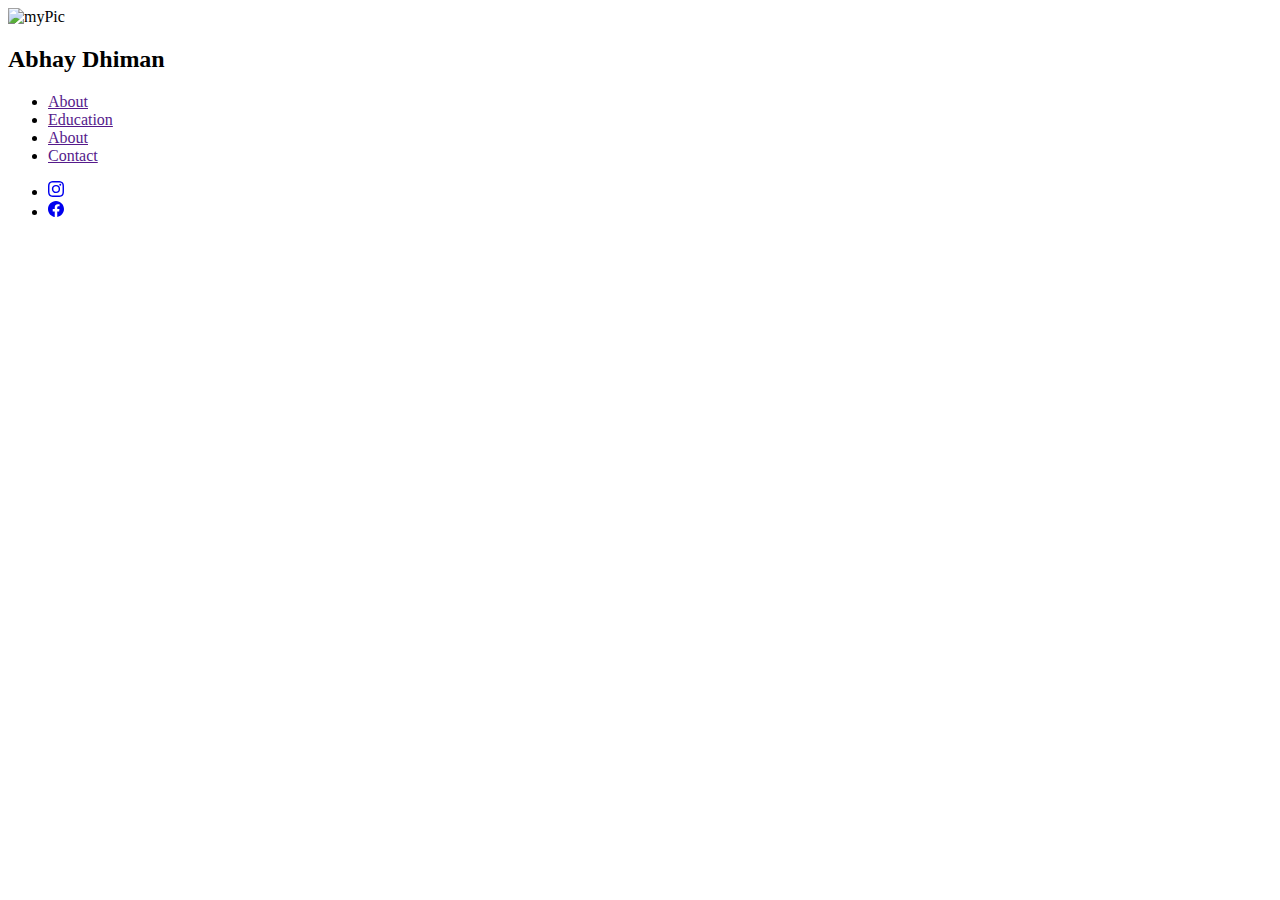
==== abhay/index.html @ 67794045 "update(1)" ====
<!DOCTYPE html>
<html lang="en">

<head>
    <meta charset="UTF-8">
    <meta name="viewport" content="width=device-width, initial-scale=1.0">

    <title>My Name</title>
</head>
<link rel="stylesheet" href="css/style.css">

<body>
    <div class="navbar">
        <img src="" alt="myPic" class="profile-picture">
        <div class="content">
            <h2>Abhay Dhiman</h2>
            <nav>
                <ul>
                    <li>
                        <a href="">About</a>
                    </li>
                    <li>
                        <a href="">Education</a>
                    </li>
                    <li>
                        <a href="">About</a>
                    </li>
                    <li>
                        <a href="">Contact</a>
                    </li>
                </ul>
            </nav>
        </div>
        <div class="social">
            <ul>
                <li class="insta">
                    <a href="https://www.instagram.com/abhay.dhiman_/">
                        <svg xmlns="http://www.w3.org/2000/svg" width="16" height="16" fill="currentColor" class="bi bi-instagram" viewBox="0 0 16 16">
                            <path d="M8 0C5.829 0 5.556.01 4.703.048 3.85.088 3.269.222 2.76.42a3.917 3.917 0 0 0-1.417.923A3.927 3.927 0 0 0 .42 2.76C.222 3.268.087 3.85.048 4.7.01 5.555 0 5.827 0 8.001c0 2.172.01 2.444.048 3.297.04.852.174 1.433.372 1.942.205.526.478.972.923 1.417.444.445.89.719 1.416.923.51.198 1.09.333 1.942.372C5.555 15.99 5.827 16 8 16s2.444-.01 3.298-.048c.851-.04 1.434-.174 1.943-.372a3.916 3.916 0 0 0 1.416-.923c.445-.445.718-.891.923-1.417.197-.509.332-1.09.372-1.942C15.99 10.445 16 10.173 16 8s-.01-2.445-.048-3.299c-.04-.851-.175-1.433-.372-1.941a3.926 3.926 0 0 0-.923-1.417A3.911 3.911 0 0 0 13.24.42c-.51-.198-1.092-.333-1.943-.372C10.443.01 10.172 0 7.998 0h.003zm-.717 1.442h.718c2.136 0 2.389.007 3.232.046.78.035 1.204.166 1.486.275.373.145.64.319.92.599.28.28.453.546.598.92.11.281.24.705.275 1.485.039.843.047 1.096.047 3.231s-.008 2.389-.047 3.232c-.035.78-.166 1.203-.275 1.485a2.47 2.47 0 0 1-.599.919c-.28.28-.546.453-.92.598-.28.11-.704.24-1.485.276-.843.038-1.096.047-3.232.047s-2.39-.009-3.233-.047c-.78-.036-1.203-.166-1.485-.276a2.478 2.478 0 0 1-.92-.598 2.48 2.48 0 0 1-.6-.92c-.109-.281-.24-.705-.275-1.485-.038-.843-.046-1.096-.046-3.233 0-2.136.008-2.388.046-3.231.036-.78.166-1.204.276-1.486.145-.373.319-.64.599-.92.28-.28.546-.453.92-.598.282-.11.705-.24 1.485-.276.738-.034 1.024-.044 2.515-.045v.002zm4.988 1.328a.96.96 0 1 0 0 1.92.96.96 0 0 0 0-1.92zm-4.27 1.122a4.109 4.109 0 1 0 0 8.217 4.109 4.109 0 0 0 0-8.217zm0 1.441a2.667 2.667 0 1 1 0 5.334 2.667 2.667 0 0 1 0-5.334z"/>
                        </svg>
                    </a>
                </li>
                <li class="facebook">
                    <a href="https://www.facebook.com/profile.php?id=100005709137249">
                        <svg xmlns="http://www.w3.org/2000/svg" width="16" height="16" fill="currentColor" class="bi bi-facebook" viewBox="0 0 16 16">
                            <path d="M16 8.049c0-4.446-3.582-8.05-8-8.05C3.58 0-.002 3.603-.002 8.05c0 4.017 2.926 7.347 6.75 7.951v-5.625h-2.03V8.05H6.75V6.275c0-2.017 1.195-3.131 3.022-3.131.876 0 1.791.157 1.791.157v1.98h-1.009c-.993 0-1.303.621-1.303 1.258v1.51h2.218l-.354 2.326H9.25V16c3.824-.604 6.75-3.934 6.75-7.951z"/>
                        </svg>
                    </a>
                </li>
            </ul>
        </div>
    </div>
</body>

</html>
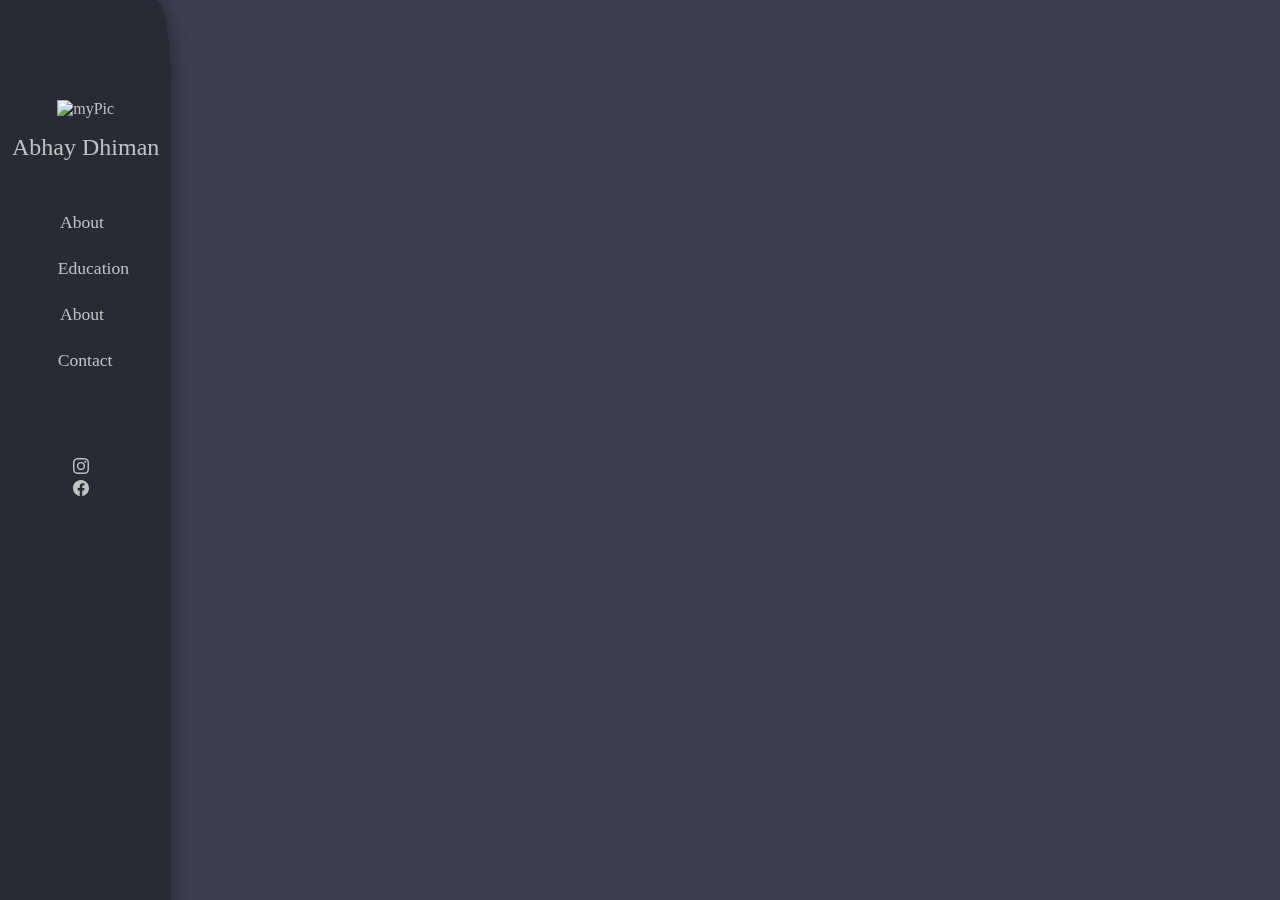
==== commit 8317e52c: "Merge branch 'main' of https://github.com/dhimanabhay/dhimanabhay.github.io into main" ====
--- a/abhay/index.html
+++ b/abhay/index.html
@@ -4,10 +4,10 @@
 <head>
     <meta charset="UTF-8">
     <meta name="viewport" content="width=device-width, initial-scale=1.0">
-
+    <link rel="stylesheet" href="style.css">
     <title>My Name</title>
 </head>
-<link rel="stylesheet" href="css/style.css">
+
 
 <body>
     <div class="navbar">
@@ -52,4 +52,4 @@
     </div>
 </body>
 
-</html>+</html>
--- a/abhay/style.css
+++ b/abhay/style.css
@@ -0,0 +1,98 @@
+/* navbar and it's elements */
+body {
+  background-color: #3d3e51;
+}
+.navbar {
+  background-color: #292b34;
+  overflow: auto;
+  height: 100%;
+  max-width: 27.407%;
+  margin: auto;
+  display: block;
+  color: #c1c1c1;
+  position: fixed;
+  top: 0;
+  left: 0;
+  padding-top: 100px;
+  text-align: center;
+  z-index: 1;
+  border-top-right-radius: 9%;
+  box-shadow: 1px 1px 10px 7px #313242;
+}
+.content {
+  align-items: center;
+  align-content: center;
+}
+.navbar h2 {
+  text-align: center;
+  display: block;
+  padding: 0px 5px 0px 5px;
+  margin-block-start: 0.67em;
+  margin-block-end: 0.67em;
+  margin-inline-start: 0px;
+  margin-inline-end: 0px;
+  font-weight: lighter;
+}
+.navbar .profile-picture {
+  padding: 0px 35px 0px 35px;
+}
+a {
+  text-decoration: none;
+  color: #c1c1c1;
+}
+.content a:hover {
+  color: white;
+  font-size: 0.93em;
+  transition: all 0.15s ease;
+}
+.navbar .content ul li {
+  list-style: none;
+  text-align: center;
+  margin: 25px;
+  display: block;
+  padding-right: 30px;
+  font-size: 110%;
+  padding-left: 15%;
+}
+.navbar ul li:hover {
+  transition: ease-out;
+}
+.navbar ul {
+  align-items: center;
+  align-content: center;
+  padding: 10px 10px 10px 10px !important;
+}
+.social {
+  list-style: none;
+  text-align: center;
+  margin: 25px;
+  display: block;
+  padding-right: 30px;
+  font-size: 110%;
+  padding-left: 15%;
+}
+.social ul li {
+  list-style: none;
+  display: inline;
+}
+.social a {
+  display: inline-block;
+  padding-right: 5px;
+  width: 18px;
+  height: 18px;
+  margin: auto;
+  border-radius: 100%;
+  text-align: center;
+  line-height: 20px;
+  font-size: 120%;
+}
+.social .insta a:hover {
+  color: #bc2a8d;
+  transform: translateY(-5px);
+  transition: all 0.5s ease;
+}
+.social .facebook a:hover {
+  color: #3b5998;
+  transform: translateY(-5px);
+  transition: all 0.5s ease;
+}
